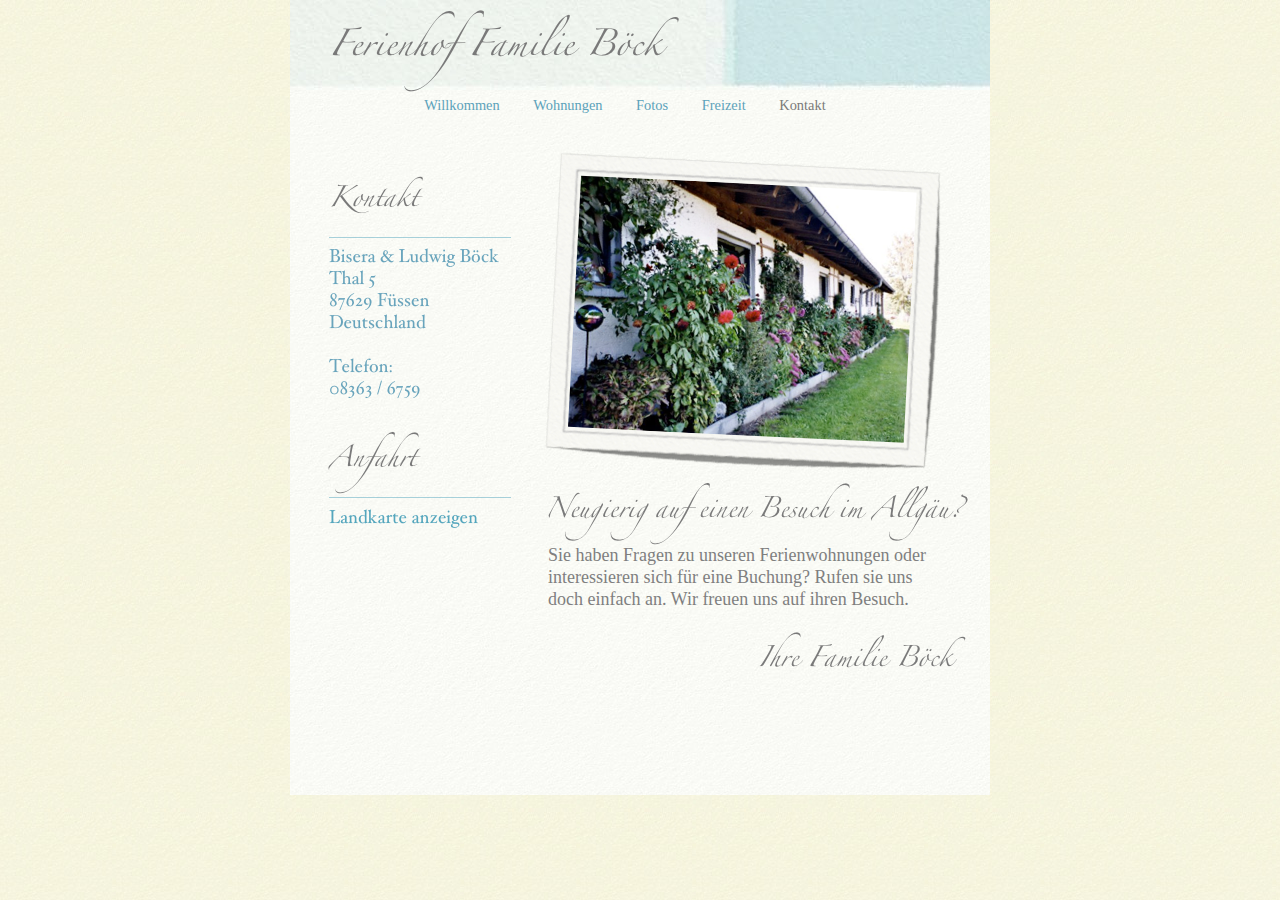
==== Ferienhof_Boeck/Kontakt.html @ bcd0fbb6 "upload" ====
<?xml version="1.0" encoding="UTF-8"?>
<!DOCTYPE html PUBLIC "-//W3C//DTD XHTML 1.0 Transitional//EN" "http://www.w3.org/TR/xhtml1/DTD/xhtml1-transitional.dtd">


<html xmlns="http://www.w3.org/1999/xhtml" xml:lang="de" lang="de">
  <head>
    <meta http-equiv="Content-Type" content="text/html; charset=UTF-8" />
    <meta name="Generator" content="iWeb 3.0" />
    <meta name="iWeb-Build" content="local-build-20160207" />
    <meta http-equiv="X-UA-Compatible" content="IE=EmulateIE7" />
    <meta name="viewport" content="width=700" />
    <title>Ferienhof Familie Böck</title>
    <link rel="stylesheet" type="text/css" media="screen,print" href="Kontakt_files/Kontakt.css" />
    <!--[if lt IE 8]><link rel='stylesheet' type='text/css' media='screen,print' href='Kontakt_files/KontaktIE.css'/><![endif]-->
    <!--[if gte IE 8]><link rel='stylesheet' type='text/css' media='screen,print' href='Media/IE8.css'/><![endif]-->
    <script type="text/javascript" src="Scripts/iWebSite.js"></script>
    <script type="text/javascript" src="Scripts/Widgets/SharedResources/WidgetCommon.js"></script>
    <script type="text/javascript" src="Scripts/Widgets/Navbar/navbar.js"></script>
    <script type="text/javascript" src="Scripts/iWebImage.js"></script>
    <script type="text/javascript" src="Kontakt_files/Kontakt.js"></script>
  </head>
  <body style="background: rgb(255, 255, 255) url(Kontakt_files/tile_watercolor_background.jpg) repeat scroll top left; margin: 0pt; " onload="onPageLoad();" onunload="onPageUnload();">
    <div style="text-align: center; ">
      <div style="margin-bottom: 0px; margin-left: auto; margin-right: auto; margin-top: 0px; overflow: hidden; position: relative; word-wrap: break-word;  text-align: left; width: 700px; " id="body_content">
        <div style="background: transparent url(Kontakt_files/watercooloer_bkgnd.jpg) repeat scroll top left; width: 700px; ">
          <div style="height: 95px; margin-left: 0px; position: relative; width: 700px; z-index: 0; " id="header_layer">
            <div style="height: 0px; line-height: 0px; " class="bumper"> </div>
            <div style="height: 90px; width: 700px;  height: 90px; left: 0px; position: absolute; top: 0px; width: 700px; z-index: 1; " class="tinyText style_SkipStroke">
              <img src="Kontakt_files/navgb_blue-1.jpg" alt="" style="border: none; height: 90px; width: 700px; " />
            </div>
            


            <div style="height: 89px; width: 630px;  height: 89px; left: 35px; position: absolute; top: 6px; width: 630px; z-index: 1; " class="tinyText style_SkipStrokeSkipFillSkipOpacity">
              <div style="position: relative; width: 630px; ">
                <img src="Kontakt_files/shapeimage_1.png" alt="" style="height: 82px; left: 0px; margin-left: 7px; margin-top: 4px; position: absolute; top: 0px; width: 347px; " />
              </div>
            </div>
          </div>
          <div style="margin-left: 0px; position: relative; width: 700px; z-index: 10; " id="nav_layer">
            <div style="height: 0px; line-height: 0px; " class="bumper"> </div>
            <div style="height: 1px; line-height: 1px; " class="tinyText"> </div>
            <div class="com-apple-iweb-widget-navbar flowDefining" id="widget0" style="margin-left: 0px; margin-top: -1px; opacity: 1.00; position: relative; width: 700px; z-index: 1; ">
    
              <div id="widget0-navbar" class="navbar">

      
                <div id="widget0-bg" class="navbar-bg">

        
                  <ul id="widget0-navbar-list" class="navbar-list">
 <li></li> 
</ul>
                  
      
</div>
                
    
</div>
            </div>
            <script type="text/javascript"><!--//--><![CDATA[//><!--
new NavBar('widget0', 'Scripts/Widgets/Navbar', 'Scripts/Widgets/SharedResources', '.', {"path-to-root": "", "navbar-css": ".navbar {\n\tfont-family: 'Hoefler Text', 'Times New Roman', serif;\n\tfont-size: .9em;\n\tcolor: #819D56;\n\tline-height: 20px;\n\ttext-align: center;\n}\n\n.navbar-bg {\n\n}\n\n.navbar-bg ul {\n\tlist-style: none;\n\tmargin: 0px;\n\tpadding: 0px;\n}\n\n\nli {\n\tlist-style-type: none;\n\tdisplay: inline;\n\tpadding: 0 30px 0 0px;\n\n}\n\n\nli a {\n\ttext-decoration: none;\n\tcolor: #5CA2BA;\n}\n\nli a:visited {\n\ttext-decoration: none;\n\tcolor: #5CA2BA;\n}\n\nli a:hover\r{\r\n \tcolor: #414141;\r}\n\n\nli.current-page a\r{\r\t color: #7B7B7A;\r\r}\n", "current-page-GUID": "28C5F534-12C6-41FB-BFCD-A0A3BE5331B1", "isCollectionPage": "NO"});
//--><!]]></script>
            <div style="clear: both; height: 0px; line-height: 0px; " class="spacer"> </div>
          </div>
          <div style="margin-left: 0px; position: relative; width: 700px; z-index: 5; " id="body_layer">
            <div style="height: 0px; line-height: 0px; " class="bumper"> </div>
            <div class="tinyText" style="height: 407px; left: 35px; position: absolute; top: 53px; width: 201px; z-index: 1; ">
              <img usemap="#map1" id="shapeimage_2" src="Kontakt_files/shapeimage_2.png" style="border: none; height: 427px; left: -17px; position: absolute; top: -17px; width: 235px; z-index: 1; " alt="Kontakt&#10;￼&#10;Bisera &amp; Ludwig Böck&#10;Thal 5    &#10;87629 Füssen&#10;Deutschland&#10;&#10;Telefon:&#10;08363 / 6759&#10;&#10;Anfahrt&#10;￼&#10;￼&#10;Landkarte anzeigen" title="" /><map name="map1" id="map1"><area href="http://maps.google.de/maps?f=d&amp;hl=de&amp;geocode=106545144421149985,47.588278,10.603266%3B12408666562425443689,47.588278,10.603266&amp;saddr=&amp;daddr=Thal+%4047.588200,+10.603410&amp;sll=47.590826,10.60215&amp;sspn=0.034326,0.067549&amp;ie=UTF8&amp;ll=47.588278,10.603266&amp;spn=0.068656,0.135098&amp;z=13&amp;om=1" title="http://maps.google.de/maps?f=d&amp;hl=de&amp;geocode=106545144421149985,47.588278,10.603266;12408666562425443689,47.588278,10.603266&amp;saddr=&amp;daddr=Thal+@47.588200,+10.603410&amp;sll=47.590826,10.60215&amp;sspn=0.034326,0.067549&amp;ie=UTF8&amp;ll=47.588278,10.603266&amp;spn=0.068656,0.135098&amp;z=13&amp;om=1" onmouseover="IMmouseover('shapeimage_2', '0');" alt="http://maps.google.de/maps?f=d&amp;hl=de&amp;geocode=106545144421149985,47.588278,10.603266%3B12408666562425443689,47.588278,10.603266&amp;saddr=&amp;daddr=Thal+%4047.588200,+10.603410&amp;sll=47.590826,10.60215&amp;sspn=0.034326,0.067549&amp;ie=UTF8&amp;ll=47.588278,10.603266&amp;spn=0.068656,0.135098&amp;z=13&amp;om=1" onmouseout="IMmouseout('shapeimage_2', '0');" shape="rect" coords="21, 355, 171, 377" onclick="window.open(this.href); return false;" onkeypress="window.open(this.href); return false;" /></map><img style="height: 22px; left: 4px; position: absolute; top: 338px; width: 150px; " id="shapeimage_2_link_0" alt="shapeimage_2_link_0" src="Kontakt_files/shapeimage_2_link_0.png" />
            </div>
            


            <div style="height: 324px; width: 402px;  height: 324px; left: 254px; position: absolute; top: 37px; width: 402px; z-index: 1; " class="tinyText shadow_0">
              <div style="position: relative; width: 402px; ">
                <img src="Kontakt_files/shapeimage_3.png" alt="" style="height: 317px; left: 0px; position: absolute; top: 0px; width: 397px; " />
              </div>
            </div>
            <div style="height: 1px; line-height: 1px; " class="tinyText"> </div>
            <div style="margin-left: 254px; margin-top: 424px; position: relative; width: 402px; z-index: 1; " class="style_SkipStroke_1 shape-with-text flowDefining">
              <div class="text-content style_External_402_176" style="padding: 0px; ">
                <div class="style">
                  <p style="padding-bottom: 0pt; padding-top: 0pt; " class="paragraph_style">Sie haben Fragen zu unseren Ferienwohnungen oder interessieren sich für eine Buchung? Rufen sie uns doch einfach an. Wir freuen uns auf ihren Besuch.</p>
                </div>
                <div style="height: 80px; line-height: 80px; " class="tinyText"> </div>
              </div>
            </div>
            


            <div style="height: 269px; width: 349px;  height: 269px; left: 278px; position: absolute; top: 60px; width: 349px; z-index: 1; " class="tinyText">
              <div style="position: relative; width: 349px; ">
                <img src="Kontakt_files/shapeimage_4.png" alt="" style="height: 268px; left: 0px; position: absolute; top: 0px; width: 349px; " />
              </div>
            </div>
            


            <div style="height: 130px; width: 441px;  height: 130px; left: 251px; position: absolute; top: 364px; width: 441px; z-index: 1; " class="tinyText style_SkipStrokeSkipFillSkipOpacity_1">
              <div style="position: relative; width: 441px; ">
                <img src="Kontakt_files/shapeimage_5.png" alt="" style="height: 63px; left: 0px; margin-left: 7px; margin-top: 3px; position: absolute; top: 0px; width: 420px; " />
              </div>
            </div>
            


            <div id="id1" style="height: 84px; left: 345px; position: absolute; top: 496px; width: 422px; z-index: 1; " class="style_SkipStroke_2 shape-with-text">
              <div class="text-content graphic_textbox_layout_style_default_External_422_84" style="padding: 0px; ">
                <div class="graphic_textbox_layout_style_default">
                  <p style="padding-top: 0pt; " class="paragraph_style_1"><br /></p>
                </div>
              </div>
            </div>
            


            <div style="height: 89px; width: 221px;  height: 89px; left: 464px; position: absolute; top: 513px; width: 221px; z-index: 1; " class="tinyText style_SkipStrokeSkipFillSkipOpacity_2">
              <div style="position: relative; width: 221px; ">
                <img src="Kontakt_files/shapeimage_6.png" alt="" style="height: 36px; left: 0px; margin-left: 5px; margin-top: 4px; position: absolute; top: 0px; width: 207px; " />
              </div>
            </div>
            <div style="height: 1px; line-height: 1px; " class="spacer"> </div>
          </div>
          <div style="height: 100px; margin-left: 0px; position: relative; width: 700px; z-index: 15; " id="footer_layer">
            <div style="height: 0px; line-height: 0px; " class="bumper"> </div>
          </div>
        </div>
      </div>
    </div>
  </body>
</html>
---- Ferienhof_Boeck/Kontakt_files/Kontakt.css ----
.style {
    padding: 4px;
}
.paragraph_style {
    color: rgb(127, 127, 127);
    font-family: 'HoeflerText-Regular', 'Hoefler Text', 'Times New Roman', serif;
    font-size: 18px;
    font-stretch: normal;
    font-style: normal;
    font-variant: normal;
    font-weight: 400;
    letter-spacing: 0;
    line-height: 22px;
    margin-bottom: 0px;
    margin-left: 0px;
    margin-right: 0px;
    margin-top: 0px;
    opacity: 1.00;
    padding-bottom: 0px;
    padding-top: 0px;
    text-align: left;
    text-decoration: none;
    text-indent: 0px;
    text-transform: none;
}
.paragraph_style_1 {
    color: rgb(0, 0, 0);
    font-family: 'Times-Roman', 'Times', 'Times New Roman', serif;
    font-size: 1px;
    font-stretch: normal;
    font-style: normal;
    font-variant: normal;
    font-weight: 400;
    letter-spacing: 0;
    line-height: 1px;
    margin-bottom: 0px;
    margin-left: 0px;
    margin-right: 0px;
    margin-top: 0px;
    opacity: 1.00;
    padding-bottom: 0px;
    padding-top: 0px;
    text-align: left;
    text-decoration: none;
    text-indent: 0px;
    text-transform: none;
}
.style_SkipStroke_2 {
    background: transparent;
    opacity: 1.00;
}
.style_SkipStrokeSkipFillSkipOpacity {
}
.style_SkipStrokeSkipFillSkipOpacity_1 {
}
.style_SkipStroke {
    background: transparent;
    opacity: 1.00;
}
.style_SkipStroke_1 {
    background: transparent;
    opacity: 1.00;
}
.style_SkipStrokeSkipFillSkipOpacity_2 {
}
.style_External_402_176 {
    position: relative;
}
.Free_Form {
    color: rgb(146, 146, 146);
    font-family: 'HoeflerText-Regular', 'Hoefler Text', 'Times New Roman', serif;
    font-size: 16px;
    font-stretch: normal;
    font-style: normal;
    font-variant: normal;
    font-weight: 400;
    letter-spacing: 0;
    line-height: 19px;
    margin-bottom: 0px;
    margin-left: 0px;
    margin-right: 0px;
    margin-top: 0px;
    opacity: 1.00;
    padding-bottom: 16px;
    padding-top: 0px;
    text-align: left;
    text-decoration: none;
    text-indent: 0px;
    text-transform: none;
}
.Normal {
    padding: 4px;
}
.Normal_External_402_176 {
    position: relative;
}
.graphic_generic_body_textbox_style_default_SkipStroke {
    background: transparent;
    opacity: 1.00;
}
.graphic_generic_header_textbox_style_default_SkipStrokeSkipFillSkipOpacity {
}
.graphic_generic_title_textbox_style_default_SkipStrokeSkipFillSkipOpacity {
}
.graphic_image_style_default_SkipStroke {
    background: transparent;
    opacity: 1.00;
}
.graphic_textbox_layout_style_default {
    padding: 4px;
}
.graphic_textbox_layout_style_default_External_422_84 {
    position: relative;
}
.graphic_textbox_style_default_SkipStroke {
    background: transparent;
    opacity: 1.00;
}
.graphic_textbox_style_default_SkipStrokeSkipFillSkipOpacity {
}
.bumper {
    font-size: 1px;
    line-height: 1px;
}
.tinyText {
    font-size: 1px;
    line-height: 1px;
}
#widget0 a:hover {
    color: rgb(0, 0, 0);
    text-decoration: none;
}
#widget0 a:visited {
    color: rgb(81, 81, 81);
    text-decoration: none;
}
#widget0 a {
    color: rgb(84, 166, 189);
    text-decoration: none;
}
.spacer {
    font-size: 1px;
    line-height: 1px;
}
body { 
    -webkit-text-size-adjust: none;
}
div { 
    overflow: visible; 
}
img { 
    border: none; 
}
.InlineBlock { 
    display: inline; 
}
.InlineBlock { 
    display: inline-block; 
}
.inline-block {
    display: inline-block;
    vertical-align: baseline;
    margin-bottom:0.3em;
}
.inline-block.shape-with-text {
    vertical-align: bottom;
}
.vertical-align-middle-middlebox {
    display: table;
}
.vertical-align-middle-innerbox {
    display: table-cell;
    vertical-align: middle;
}
div.paragraph {
    position: relative;
}
li.full-width {
    width: 100;
}
---- Ferienhof_Boeck/Kontakt_files/KontaktIE.css ----
.inline-block {
    display: inline;
    vertical-align: baseline;
    margin-bottom:-2em;
    margin-top:2em;
    position:relative;
    top:-2em;
}
.vertical-align-middle-middlebox {
    display: block;
    height: auto;
    position: absolute;
    top: 50%;
}
.vertical-align-middle-innerbox {
    display: block;
    position: relative;
    top: -50%;
}
li.full-width {
    width: auto;
}
li div div.inline-block a img {
    text-indent: 0;
}
img {
    -ms-interpolation-mode: bicubic;
}
---- Ferienhof_Boeck/Media/IE8.css ----
.inline-block {
    display: inline-block;
    vertical-align: baseline;
}
li.full-width {
    width: auto;
}
li div div.inline-block a img {
    text-indent: 0;
}   
img {
    -ms-interpolation-mode: bicubic;
}
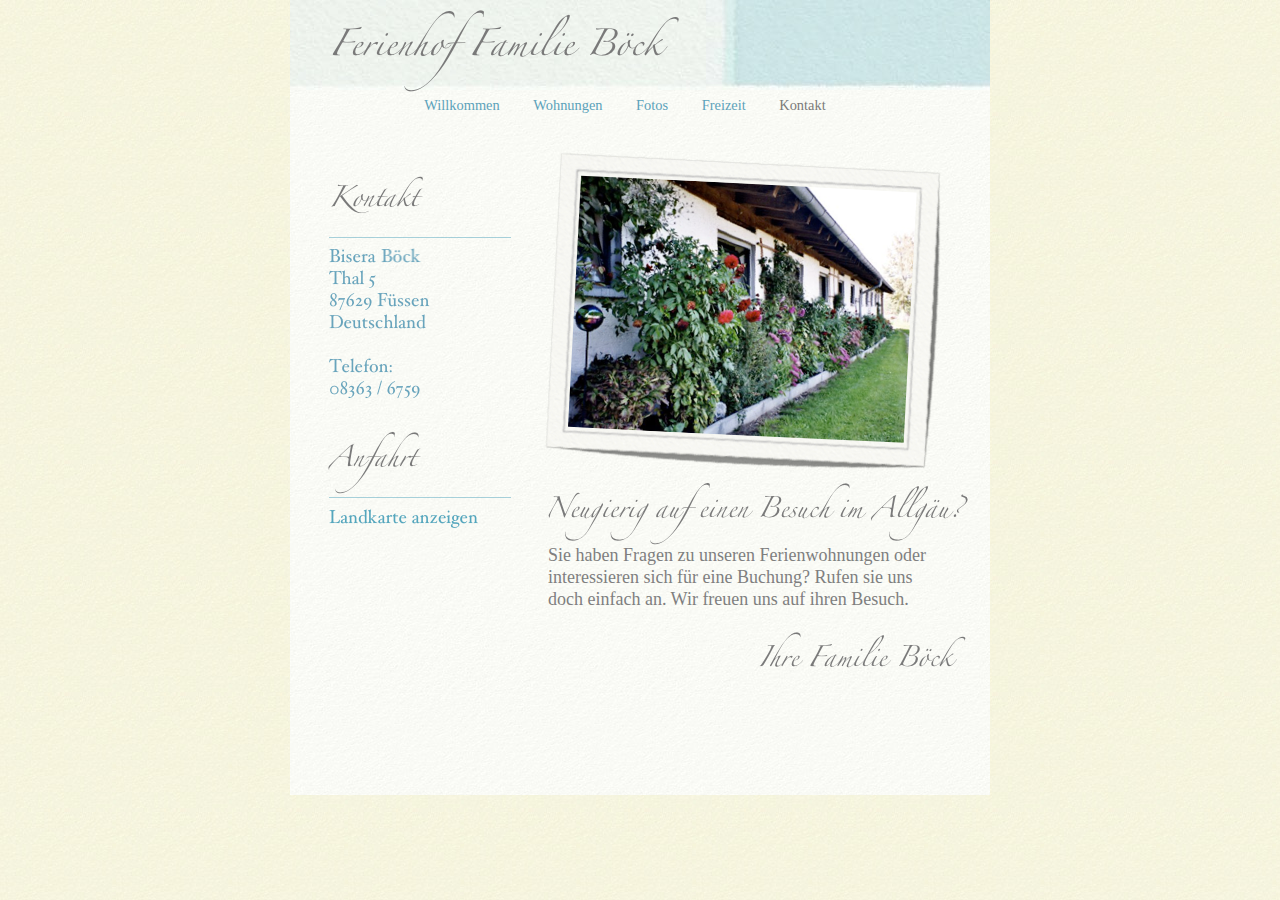
==== commit db5d2a60: "Update Kontakt.html" ====
--- a/Ferienhof_Boeck/Kontakt.html
+++ b/Ferienhof_Boeck/Kontakt.html
@@ -66,7 +66,7 @@
           <div style="margin-left: 0px; position: relative; width: 700px; z-index: 5; " id="body_layer">
             <div style="height: 0px; line-height: 0px; " class="bumper"> </div>
             <div class="tinyText" style="height: 407px; left: 35px; position: absolute; top: 53px; width: 201px; z-index: 1; ">
-              <img usemap="#map1" id="shapeimage_2" src="Kontakt_files/shapeimage_2.png" style="border: none; height: 427px; left: -17px; position: absolute; top: -17px; width: 235px; z-index: 1; " alt="Kontakt&#10;￼&#10;Bisera &amp; Ludwig Böck&#10;Thal 5    &#10;87629 Füssen&#10;Deutschland&#10;&#10;Telefon:&#10;08363 / 6759&#10;&#10;Anfahrt&#10;￼&#10;￼&#10;Landkarte anzeigen" title="" /><map name="map1" id="map1"><area href="http://maps.google.de/maps?f=d&amp;hl=de&amp;geocode=106545144421149985,47.588278,10.603266%3B12408666562425443689,47.588278,10.603266&amp;saddr=&amp;daddr=Thal+%4047.588200,+10.603410&amp;sll=47.590826,10.60215&amp;sspn=0.034326,0.067549&amp;ie=UTF8&amp;ll=47.588278,10.603266&amp;spn=0.068656,0.135098&amp;z=13&amp;om=1" title="http://maps.google.de/maps?f=d&amp;hl=de&amp;geocode=106545144421149985,47.588278,10.603266;12408666562425443689,47.588278,10.603266&amp;saddr=&amp;daddr=Thal+@47.588200,+10.603410&amp;sll=47.590826,10.60215&amp;sspn=0.034326,0.067549&amp;ie=UTF8&amp;ll=47.588278,10.603266&amp;spn=0.068656,0.135098&amp;z=13&amp;om=1" onmouseover="IMmouseover('shapeimage_2', '0');" alt="http://maps.google.de/maps?f=d&amp;hl=de&amp;geocode=106545144421149985,47.588278,10.603266%3B12408666562425443689,47.588278,10.603266&amp;saddr=&amp;daddr=Thal+%4047.588200,+10.603410&amp;sll=47.590826,10.60215&amp;sspn=0.034326,0.067549&amp;ie=UTF8&amp;ll=47.588278,10.603266&amp;spn=0.068656,0.135098&amp;z=13&amp;om=1" onmouseout="IMmouseout('shapeimage_2', '0');" shape="rect" coords="21, 355, 171, 377" onclick="window.open(this.href); return false;" onkeypress="window.open(this.href); return false;" /></map><img style="height: 22px; left: 4px; position: absolute; top: 338px; width: 150px; " id="shapeimage_2_link_0" alt="shapeimage_2_link_0" src="Kontakt_files/shapeimage_2_link_0.png" />
+              <img usemap="#map1" id="shapeimage_2new" src="Kontakt_files/shapeimage_2new.png" style="border: none; height: 427px; left: -17px; position: absolute; top: -17px; width: 235px; z-index: 1; " alt="Kontakt&#10;￼&#10;Bisera &amp; Böck&#10;Thal 5    &#10;87629 Füssen&#10;Deutschland&#10;&#10;Telefon:&#10;08363 / 6759&#10;&#10;Anfahrt&#10;￼&#10;￼&#10;Landkarte anzeigen" title="" /><map name="map1" id="map1"><area href="http://maps.google.de/maps?f=d&amp;hl=de&amp;geocode=106545144421149985,47.588278,10.603266%3B12408666562425443689,47.588278,10.603266&amp;saddr=&amp;daddr=Thal+%4047.588200,+10.603410&amp;sll=47.590826,10.60215&amp;sspn=0.034326,0.067549&amp;ie=UTF8&amp;ll=47.588278,10.603266&amp;spn=0.068656,0.135098&amp;z=13&amp;om=1" title="http://maps.google.de/maps?f=d&amp;hl=de&amp;geocode=106545144421149985,47.588278,10.603266;12408666562425443689,47.588278,10.603266&amp;saddr=&amp;daddr=Thal+@47.588200,+10.603410&amp;sll=47.590826,10.60215&amp;sspn=0.034326,0.067549&amp;ie=UTF8&amp;ll=47.588278,10.603266&amp;spn=0.068656,0.135098&amp;z=13&amp;om=1" onmouseover="IMmouseover('shapeimage_2', '0');" alt="http://maps.google.de/maps?f=d&amp;hl=de&amp;geocode=106545144421149985,47.588278,10.603266%3B12408666562425443689,47.588278,10.603266&amp;saddr=&amp;daddr=Thal+%4047.588200,+10.603410&amp;sll=47.590826,10.60215&amp;sspn=0.034326,0.067549&amp;ie=UTF8&amp;ll=47.588278,10.603266&amp;spn=0.068656,0.135098&amp;z=13&amp;om=1" onmouseout="IMmouseout('shapeimage_2', '0');" shape="rect" coords="21, 355, 171, 377" onclick="window.open(this.href); return false;" onkeypress="window.open(this.href); return false;" /></map><img style="height: 22px; left: 4px; position: absolute; top: 338px; width: 150px; " id="shapeimage_2_link_0" alt="shapeimage_2_link_0" src="Kontakt_files/shapeimage_2_link_0.png" />
             </div>
             
 
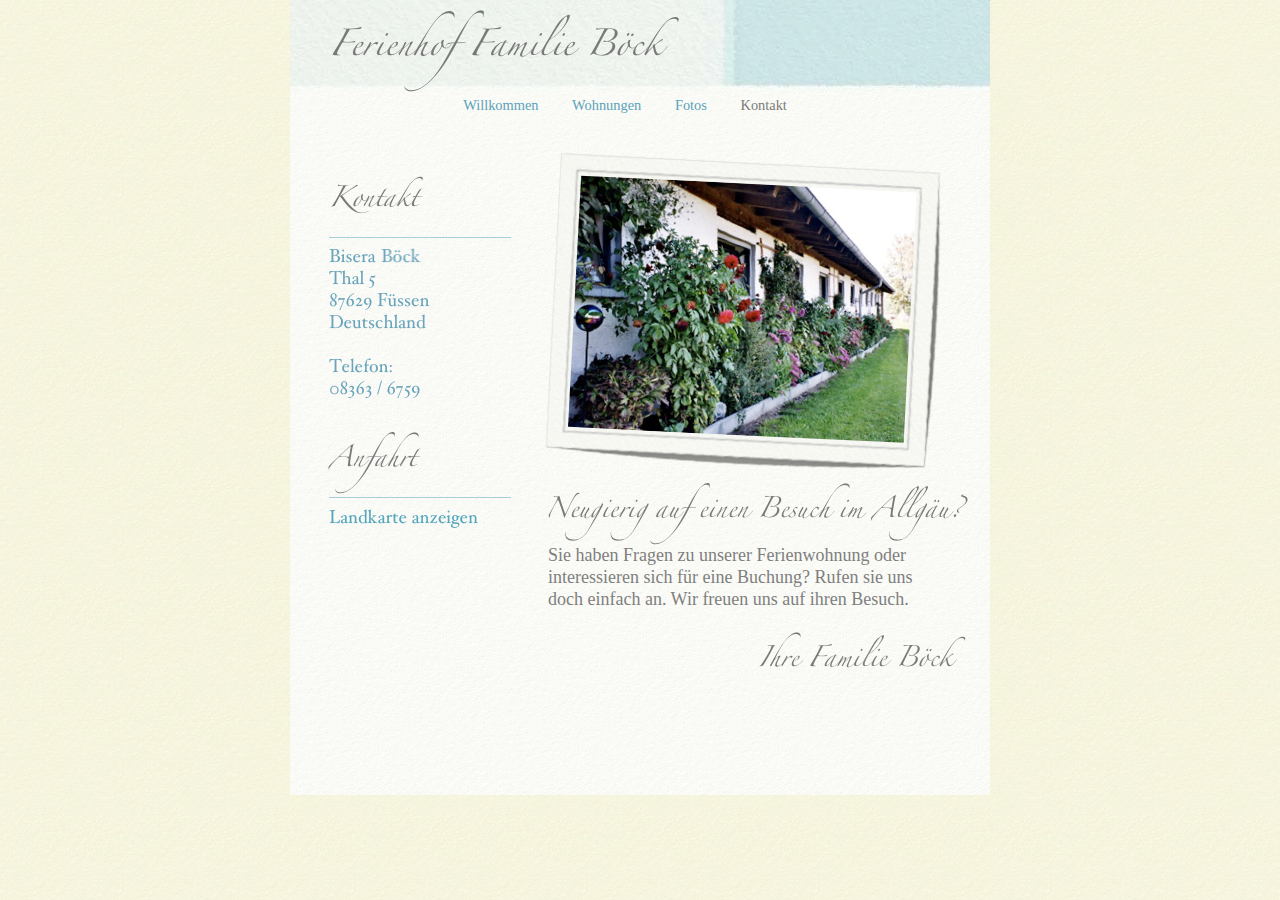
==== commit 16bb12e7: "Update Kontakt.html" ====
--- a/Ferienhof_Boeck/Kontakt.html
+++ b/Ferienhof_Boeck/Kontakt.html
@@ -80,7 +80,7 @@
             <div style="margin-left: 254px; margin-top: 424px; position: relative; width: 402px; z-index: 1; " class="style_SkipStroke_1 shape-with-text flowDefining">
               <div class="text-content style_External_402_176" style="padding: 0px; ">
                 <div class="style">
-                  <p style="padding-bottom: 0pt; padding-top: 0pt; " class="paragraph_style">Sie haben Fragen zu unseren Ferienwohnungen oder interessieren sich für eine Buchung? Rufen sie uns doch einfach an. Wir freuen uns auf ihren Besuch.</p>
+                  <p style="padding-bottom: 0pt; padding-top: 0pt; " class="paragraph_style">Sie haben Fragen zu unserer Ferienwohnung oder interessieren sich für eine Buchung? Rufen sie uns doch einfach an. Wir freuen uns auf ihren Besuch.</p>
                 </div>
                 <div style="height: 80px; line-height: 80px; " class="tinyText"> </div>
               </div>
